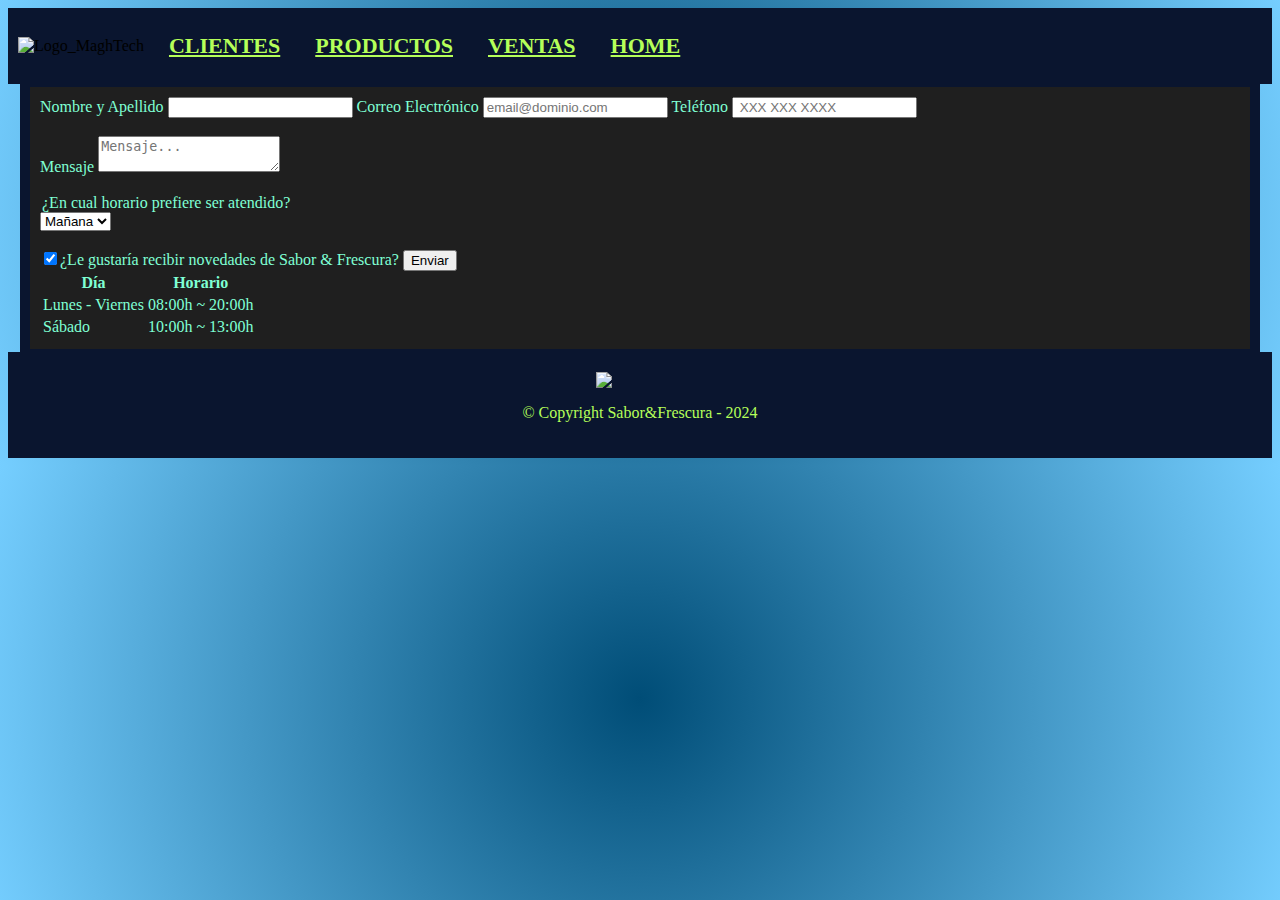
==== contacto.html @ 895dad1a "update index home, add pag html" ====
<!DOCTYPE html>
<html lang="es-PE">
<meta charset="UTF-8">

<head>
    <title>Contacto</title>
    <link rel="stylesheet" href="estilos/main.css">
    <link rel="stylesheet" type="text/css" href="estilos/header_footer.css">
</head>

<body>
    <header class=cabezaWeb>
        <div>
            <!-- <img src="media/Logo_MaghTech.png" alt="Logo_MaghTech" width="100px"> -->
            <img src="imagenes/logo.png" alt="Logo_MaghTech" width="100px">
        </div>
        <nav class="barraDeNavegacion">
            <a href="cliente">Clientes</a>
            <a href="producto">Productos</a>
            <a href="ventas">Ventas</a>
            <a href="index.php">Home</a>
        </nav>
    </header>

    <main>
        <form>
            <label>Nombre y Apellido</label>
            <input type="text" required>

            <label>Correo Electrónico</label>
            <input type="email" required placeholder="email@dominio.com">

            <label>Teléfono</label>
            <input type="tel" required placeholder=" XXX XXX XXXX">
            <br>
            </br>

            <label>Mensaje</label>
            <textarea placeholder="Mensaje..."></textarea>
            <br>
            </br>

            <legend>¿En cual horario prefiere ser atendido?</legend>
            <select>
                <option>Mañana</option>
                <option>Tarde</option>
                <option>Noche</option>
            </select>
            <br>
            </br>

            <label><input type="checkbox" checked>¿Le gustaría recibir novedades de Sabor & Frescura?</label>

            <input type="submit" value="Enviar">
        </form>

        <table>

            <thead>
                <tr>
                    <th>Día</th>
                    <th>Horario</th>
                </tr>
            </thead>

            <tbody>
                <tr>
                    <td>Lunes - Viernes</td>
                    <td>08:00h ~ 20:00h</td>
                </tr>

                <tr>
                    <td>Sábado</td>
                    <td>10:00h ~ 13:00h</td>
                </tr>

            </tbody>

        </table>

    </main>

    <footer>
        <div class="derechoCopy">
            <img src="imagenes/PiePAgina.png" width="7%">
            <p>&copy Copyright Sabor&Frescura - 2024</p>
        </div>
    </footer>

</body>

</html>
---- estilos/main.css ----
body {
    background: radial-gradient(circle, #004D77, #75CEFF);
}

main {
    background-color: #1F1F1F;
    text-decoration: none;
    color: aquamarine;
    max-width: 1200px;
    margin: 0 auto;
    border-style: solid;
    border-right-width: 10px;
    border-left-width: 10px;
    border-color: #0A152F;
    padding: 10px 10px 10px 10px;
}


.principal {
    width: auto;
    margin: 0 auto;
}

.corte {
    float: left;
    margin: 0 20px 20px 0;
    box-shadow: 5px 5px 10px 10px #000000;
    /*margin arriba derecha abajo izquierda*/
}


.principal p {
    line-height: 2;
    /*interlineado*/
}

#indice_contenido {
    display: flex;
    width: auto;
    margin: 0 auto;
    line-height: 1.5;
    /*interlineado*/
}

#mapa-contenido {
    text-align: center;
}

#difVideoYT {
    text-align: center;
}
---- estilos/header_footer.css ----
header,
footer {
	background-color: #0A152F;
	padding: 20px 10px;
}

footer {
	text-decoration: none;
	color: #B5FF59;
}

.cabezaWeb {
	display: flex;
	justify-content: flex-start;
	align-items: center;
	/*margin-bottom: 20px;*/
}

.barraDeNavegacion {
	display: flex;
	justify-content: space-evenly;
}

.barraDeNavegacion a {
	padding: 5px 10px;
	text-decoration: none;
	color: #B5FF59;
	font-weight: bold;

	display: inline;
	margin: 0 0 0 15px;
	text-decoration: underline;
	text-transform: uppercase;
	font-size: 22px;
	text-align: center;
}

.barraDeNavegacion a:hover {
	/*text-decoration: none;*/
	color: black;
	background-color: #F0FF59;
}

.derechoCopy {
	display: flex;
	align-items: center;
	justify-content: center;
	flex-direction: column;
}
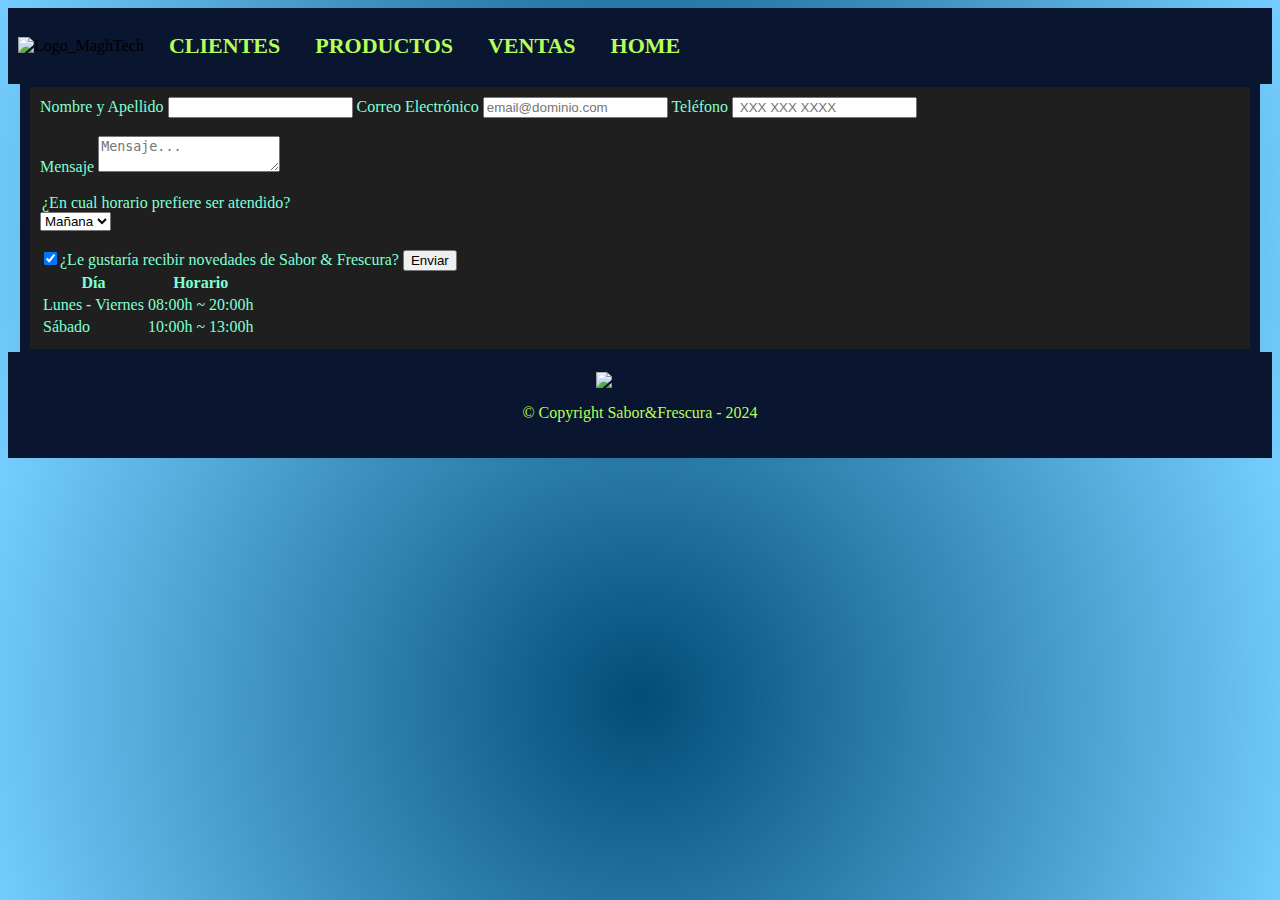
==== commit 82930446: "Update contacto.html" ====
--- a/contacto.html
+++ b/contacto.html
@@ -12,7 +12,7 @@
     <header class=cabezaWeb>
         <div>
             <!-- <img src="media/Logo_MaghTech.png" alt="Logo_MaghTech" width="100px"> -->
-            <img src="imagenes/logo.png" alt="Logo_MaghTech" width="100px">
+            <img src="https://imgur.com/d3V0t5C.png" alt="Logo_MaghTech" width="100px">
         </div>
         <nav class="barraDeNavegacion">
             <a href="cliente">Clientes</a>
@@ -82,7 +82,7 @@
 
     <footer>
         <div class="derechoCopy">
-            <img src="imagenes/PiePAgina.png" width="7%">
+            <img src="https://imgur.com/ezWpziN.png" width="7%">
             <p>&copy Copyright Sabor&Frescura - 2024</p>
         </div>
     </footer>
--- a/estilos/main.css
+++ b/estilos/main.css
@@ -1,5 +1,6 @@
 body {
     background: radial-gradient(circle, #004D77, #75CEFF);
+    font-size: 16px;
 }
 
 main {
--- a/estilos/header_footer.css
+++ b/estilos/header_footer.css
@@ -29,7 +29,6 @@
 
 	display: inline;
 	margin: 0 0 0 15px;
-	text-decoration: underline;
 	text-transform: uppercase;
 	font-size: 22px;
 	text-align: center;
